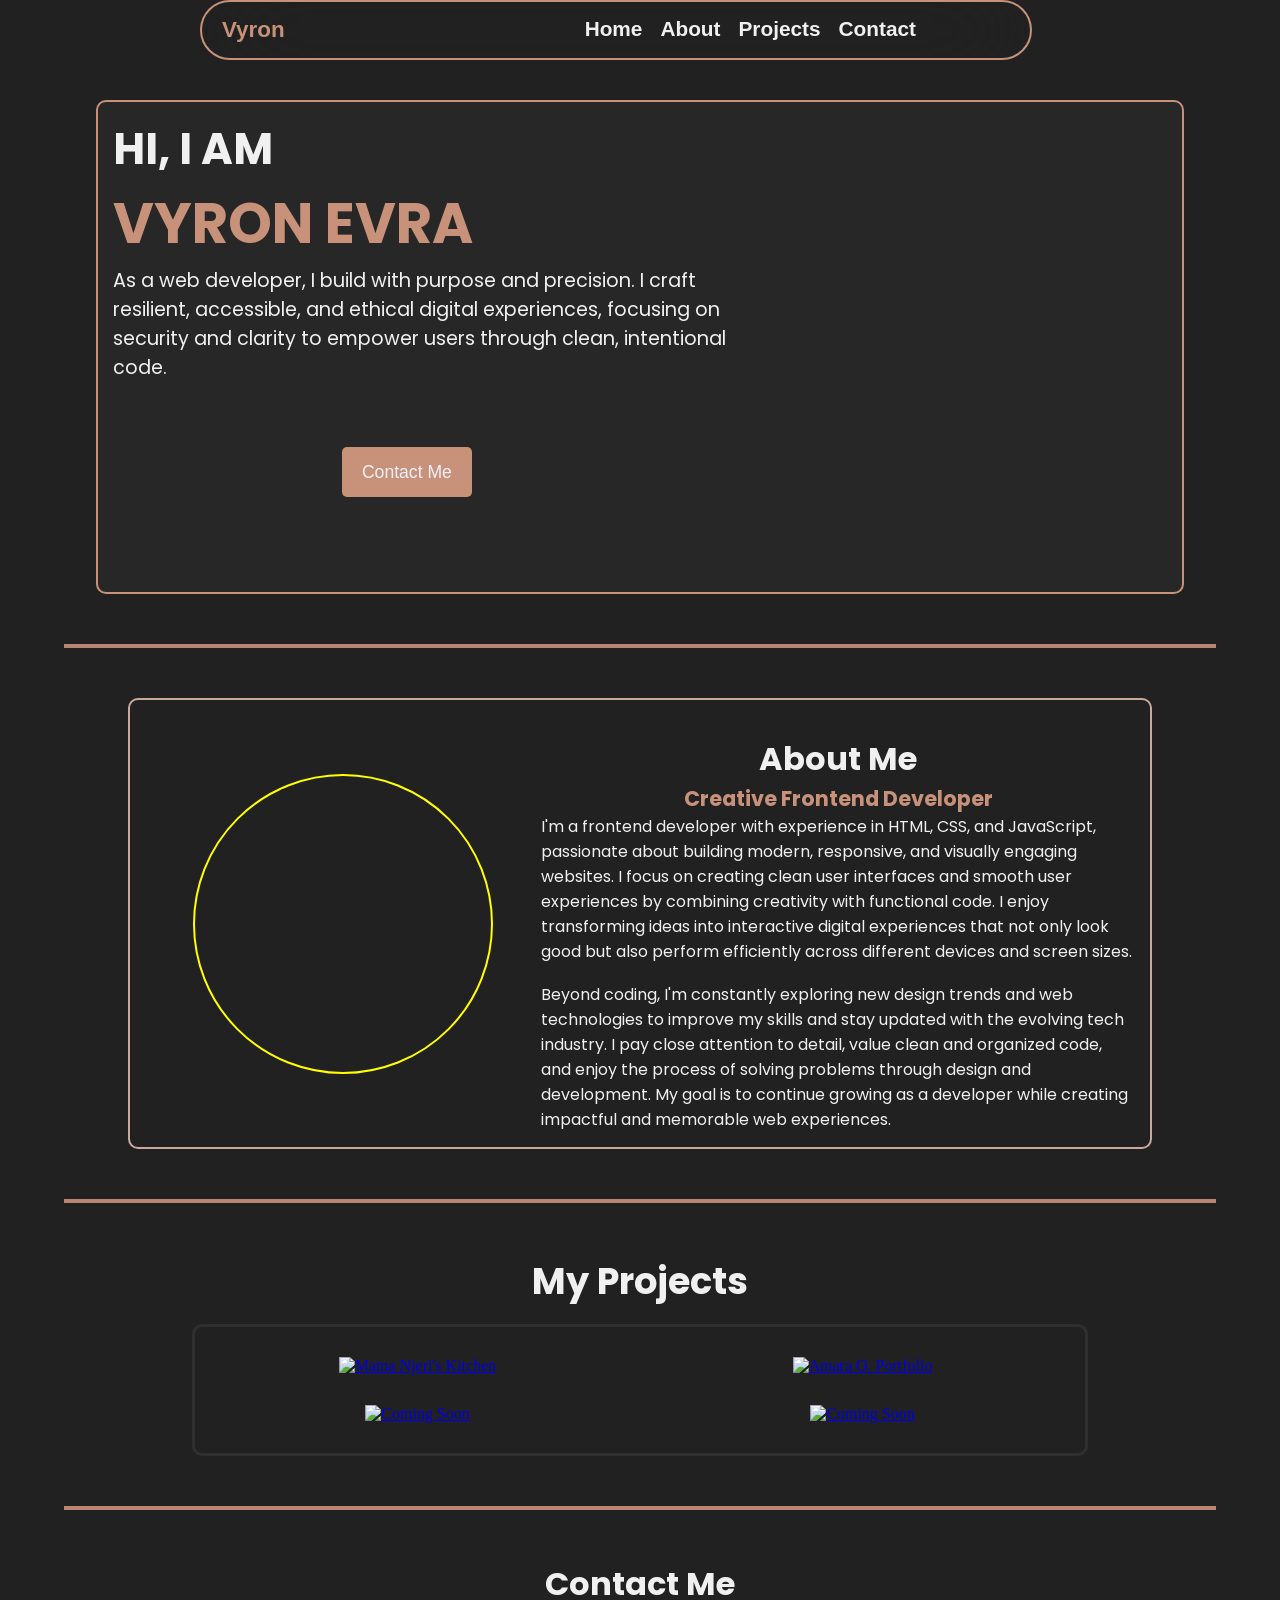
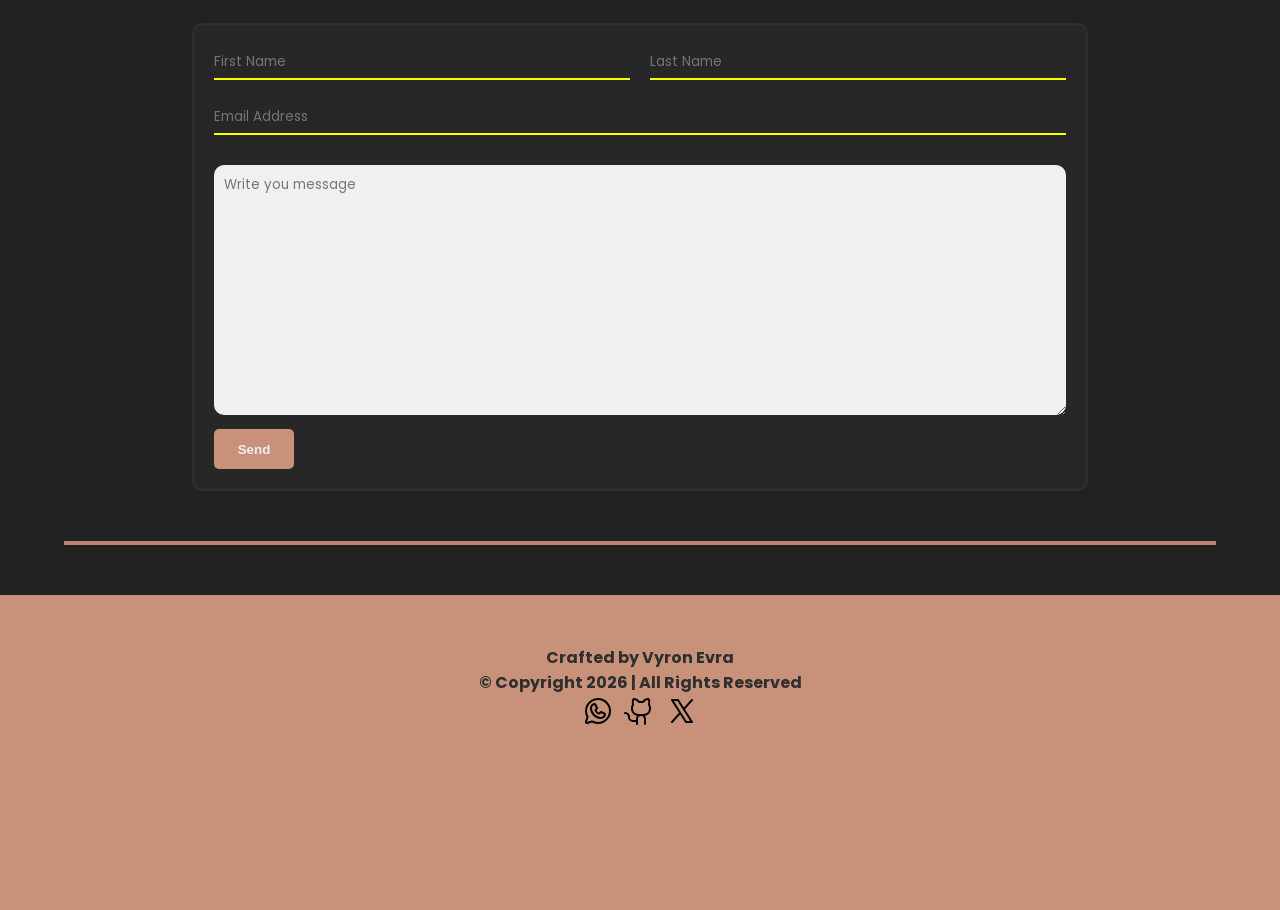
==== my-portfolio/index.html @ b598206c "feat: updated the og:image and the twitter:image" ====
<!DOCTYPE html>
<html lang="en">
<head>
    <meta charset="UTF-8">
    <meta name="viewport" content="width=device-width, initial-scale=1.0">
    <meta name="description" content="Vyron Evra - Web Developer Based In Nairobi. I Build Clean, accessible and purposeful digital experiences.">
    <meta name="author" content="Vyron Evra">
    <title>VYRON EVRA'S PORTFOLIO | NAIROBI</title>
    <link rel="stylesheet" href="styles.css">
    <link rel="stylesheet" href="https://fonts.googleapis.com/css2?family=Inter:wght@400;700&family=Poppins:wght@400;600;700&display=swap">
    <link rel="stylesheet" href="https://fonts.googleapis.com/css2?family=Inter:ital,opsz,wght@0,14..32,100..900;1,14..32,100..900&display=swap">
    <link rel="apple-touch-icon" sizes="180x180" href="apple-touch-icon.png">
    <link rel="icon" type="image/png" sizes="32x32" href="favicon-32x32.png">
    <link rel="icon" type="image/png" sizes="16x16" href="favicon-16x16.png">
    <link rel="manifest" href="site.webmanifest">
    <meta name="twitter:card" content="summary_large_image">
    <meta name="twitter:title" content="VYRON EVRA'S PORTFOLIO | NAIROBI">
    <meta name="twitter:description" content="Vyron Evra - Web Developer Based In Nairobi. I Build Clean, accessible and purposeful digital experiences.">
    <meta name="twitter:image" content="https://i.ibb.co/YKsqsBL/Chat-GPT-Image-May-18-2026-03-58-39-PM.png">
    <meta property="og:title" content="VYRON EVRA'S PORTFOLIO | NAIROBI">
    <meta property="og:description" content="Vyron Evra - Web Developer Based In Nairobi. I Build Clean, accessible and purposeful digital experiences.">
    <meta property="og:image" content="https://i.ibb.co/YKsqsBL/Chat-GPT-Image-May-18-2026-03-58-39-PM.png">
    <meta property="og:url" content="https://vyron-evra-portfolio047.vercel.app/">
</head>
<body>
    <header>
        <div class="nav">
            <h1>Vyron</h1>
            <ul>
                <li><a href="#home">Home</a></li>
                <li><a href="#about">About</a></li>
                <li><a href="#projects">Projects</a></li>
                <li><a href="#contact">Contact</a></li>
            </ul>
        </div>
    </header>
    <section id="home">
    <div class="hero">
      <div>
      <h2>HI, I AM <span>VYRON EVRA</span></h2>
      <p>As a web developer, I build with purpose and precision. I craft resilient, accessible, and ethical digital experiences, focusing on security and clarity to empower users through clean, intentional code.</p>
      <a href="contact.html" target="_blank"><button>Contact Me</button></a>
      </div>

      <div>
      <img src="https://i.ibb.co/rR0bP9N4/IMG20260125154701.jpg" alt="Vyron Evra">
      </div>
    </div>
    </section>

    <hr>

    <section id="about">
      <div class="about">
        <div>
            <img src="https://i.ibb.co/rR0bP9N4/IMG20260125154701.jpg" alt="Vyron Evra">
        </div>

        <div>
            <h2>About Me</h2>
            <h3>Creative Frontend Developer</h3>
            <p>I'm a frontend developer with experience in HTML, CSS, and JavaScript, passionate about building modern, responsive, and visually engaging websites. I focus on creating clean user interfaces and smooth user experiences by combining creativity with functional code. I enjoy transforming ideas into interactive digital experiences that not only look good but also perform efficiently across different devices and screen sizes.</p>
            <br>
            <p>Beyond coding, I'm constantly exploring new design trends and web technologies to improve my skills and stay updated with the evolving tech industry. I pay close attention to detail, value clean and organized code, and enjoy the process of solving problems through design and development. My goal is to continue growing as a developer while creating impactful and memorable web experiences.</p>
        </div>
      </div>
    </section>

    <hr>

    <section id="projects">
        <h2>My Projects</h2>
        <div class="projects">
            <div>
                <a href="https://mama-njeri-kitchen.vercel.app/" target="_blank"><img src="https://i.ibb.co/VcH0YZQs/Screenshot-2026-05-16-152456.png" alt="Mama Njeri's Kitchen" title="Mama Njeri's Kitchen"></a>
            </div>
            <div>
                <a href="https://amara-portfolio-eight.vercel.app/" target="_blank"><img src="https://i.ibb.co/5XWP4JgL/Screenshot-2026-05-16-153841.png" alt="Amara O. Portfolio" title="Amara O. Portfolio"></a>
            </div>
            <div>
                <a href="coming-soon.html" target="_blank"><img src="https://img.freepik.com/free-vector/coming-soon-text-abstract-sunrise-dark-background-with-motion-effect_157027-1073.jpg?semt=ais_hybrid&w=740&q=80" alt="Coming Soon" title="Coming Soon"></a>
            </div>
            <div>
                <a href="coming-soon.html" target="_blank"><img src="https://img.freepik.com/free-vector/coming-soon-text-abstract-sunrise-dark-background-with-motion-effect_157027-1073.jpg?semt=ais_hybrid&w=740&q=80" alt="Coming Soon" title="Coming Soon"></a>
            </div>
        </div>
    </section>

    <hr>

    <section id="contact">
        <h2>Contact Me</h2>
        <form>
            <span>
            <input type="text" placeholder="First Name" required>

            <input type="text" placeholder="Last Name" required>
            </span>

            <input type="email" placeholder="Email Address" required>

            <textarea placeholder="Write you message"></textarea>
            <button type="submit">Send</button>
        </form>
    </section>

    <hr>

    <footer>
        <p>Crafted by Vyron Evra</p>
        <p>&copy Copyright 2026 | All Rights Reserved</p>
        <span>
        <a href="tel:+254719645304" target="_blank"><svg xmlns="http://www.w3.org/2000/svg" width="32" height="32" fill="#000000" viewBox="0 0 256 256"><path d="M187.58,144.84l-32-16a8,8,0,0,0-8,.5l-14.69,9.8a40.55,40.55,0,0,1-16-16l9.8-14.69a8,8,0,0,0,.5-8l-16-32A8,8,0,0,0,104,64a40,40,0,0,0-40,40,88.1,88.1,0,0,0,88,88,40,40,0,0,0,40-40A8,8,0,0,0,187.58,144.84ZM152,176a72.08,72.08,0,0,1-72-72A24,24,0,0,1,99.29,80.46l11.48,23L101,118a8,8,0,0,0-.73,7.51,56.47,56.47,0,0,0,30.15,30.15A8,8,0,0,0,138,155l14.61-9.74,23,11.48A24,24,0,0,1,152,176ZM128,24A104,104,0,0,0,36.18,176.88L24.83,210.93a16,16,0,0,0,20.24,20.24l34.05-11.35A104,104,0,1,0,128,24Zm0,192a87.87,87.87,0,0,1-44.06-11.81,8,8,0,0,0-6.54-.67L40,216,52.47,178.6a8,8,0,0,0-.66-6.54A88,88,0,1,1,128,216Z"></path></svg></a>
        <a href="https://github.com/Vyronevra-dev" target="_blank"><svg xmlns="http://www.w3.org/2000/svg" width="32" height="32" fill="#000000" viewBox="0 0 256 256"><path d="M208.31,75.68A59.78,59.78,0,0,0,202.93,28,8,8,0,0,0,196,24a59.75,59.75,0,0,0-48,24H124A59.75,59.75,0,0,0,76,24a8,8,0,0,0-6.93,4,59.78,59.78,0,0,0-5.38,47.68A58.14,58.14,0,0,0,56,104v8a56.06,56.06,0,0,0,48.44,55.47A39.8,39.8,0,0,0,96,192v8H72a24,24,0,0,1-24-24A40,40,0,0,0,8,136a8,8,0,0,0,0,16,24,24,0,0,1,24,24,40,40,0,0,0,40,40H96v16a8,8,0,0,0,16,0V192a24,24,0,0,1,48,0v40a8,8,0,0,0,16,0V192a39.8,39.8,0,0,0-8.44-24.53A56.06,56.06,0,0,0,216,112v-8A58.14,58.14,0,0,0,208.31,75.68ZM200,112a40,40,0,0,1-40,40H112a40,40,0,0,1-40-40v-8a41.74,41.74,0,0,1,6.9-22.48A8,8,0,0,0,80,73.83a43.81,43.81,0,0,1,.79-33.58,43.88,43.88,0,0,1,32.32,20.06A8,8,0,0,0,119.82,64h32.35a8,8,0,0,0,6.74-3.69,43.87,43.87,0,0,1,32.32-20.06A43.81,43.81,0,0,1,192,73.83a8.09,8.09,0,0,0,1,7.65A41.72,41.72,0,0,1,200,104Z"></path></svg></a>
        <a href="https://x.com/vyronEvra" target="_blank"><svg xmlns="http://www.w3.org/2000/svg" width="32" height="32" fill="#000000" viewBox="0 0 256 256"><path d="M214.75,211.71l-62.6-98.38,61.77-67.95a8,8,0,0,0-11.84-10.76L143.24,99.34,102.75,35.71A8,8,0,0,0,96,32H48a8,8,0,0,0-6.75,12.3l62.6,98.37-61.77,68a8,8,0,1,0,11.84,10.76l58.84-64.72,40.49,63.63A8,8,0,0,0,160,224h48a8,8,0,0,0,6.75-12.29ZM164.39,208,62.57,48h29L193.43,208Z"></path></svg></a>
        </span>
    </footer>
</body>
</html>
---- my-portfolio/styles.css ----
* {
    margin: 0;
    padding: 0;
    box-sizing: border-box;
}

html {
    overflow-x: hidden;
    scroll-behavior: smooth;
}

body {
    background-color: #212121;
    overflow-x: hidden;
    width: 100%;
}

body p {
    font-family: 'Poppins', 'Inter';
    color: #f0f0f0;
}

.nav {
    width: 100%;
    height: 50px;
    background-color: transparent;
    display: flex;
    border: 2px solid #C8917A;
    overflow-x: hidden;
    border-radius: 30px;
    position: fixed;
    top: 0;
    margin-bottom: 50px;
    padding-top: 10px;
    backdrop-filter: blur(50px);
}

.nav ul {
    margin-left: 60px;
    display: flex;
    gap: 5px;
    list-style-type: none;
}


li a {
    text-decoration: none;
    color: #f0f0f0;
    font-family: Arial, Helvetica, sans-serif;
    transition: color 0.3s;
    font-weight: bold;
}

li a:hover {
    color: #C8917A;
}

h1 {
    font-family: Arial, Helvetica, sans-serif;
    font-size: 1.1rem;
    color: #C8917A;
    margin-left: 10px;
    animation: fade-in 3s ease infinite;
}

@keyframes fade-in {
    0% {
        opacity: 0;
    }

    50% {
        opacity: 1;
    }

    100% {
        opacity: 0;
    }
}

@media (min-width: 768px) {
    .nav {
        border: 2px solid #C8917A;
        width: 75%;
        border-radius: 30px;
        margin-left: 100px;
        margin-right: 100px;
    }

    .nav ul {
        margin-top: 5px;
        margin-left: 150px;
        gap: 18px;
    }

    h1 {
        margin-left: 20px;
        font-size: 1.5rem;
    }
}

@media (min-width: 1024px) {
    .nav {
        height: 60px;
        width: 65%;
        border-radius: 50px;
        padding-top: 5px;
        padding-bottom: 6px;
        margin-left: 200px;
        margin-right: 200px;

    }

    .nav ul {
        margin-top: 10px;
        margin-left: 300px;
    }

    h1 {
        margin-top: 10px;
        font-size: 1.4rem;
    }

    li a {
        font-size: 1.3rem;
    }
}

.hero {
    width: 100%;
    border-radius: 10px;
    border: 2px solid #C8917A;
    display: flex;
    flex-wrap: wrap;
    padding: 15px;
    flex-direction: column-reverse;
    margin-bottom: 50px;
    background-color: rgba(47, 47, 47, 0.5);
    margin-top: 80px;
}

hr {
    border: 2px solid rgba(200, 145, 122, 0.9);
    width: 90%;
    margin-right: auto;
    margin-left: auto;
}

.hero h2 {
    color: #f0f0f0;
    font-size: 2.7rem;
    font-family: 'Poppins', 'Inter';
}

h2 span {
    color: #C8917A;
    font-size: 3rem;
}

.hero div:last-child {
    width: 100%;
    display: flex;
    justify-content: center;
    align-items: center;
}

.hero img {
    width: 250px;
    height: 250px;
    border-radius: 50%;
    margin-bottom: 30px;
    margin-top: 30px;
}

.hero button {
    width: 100px;
    height: 40px;
    margin-left: 35%;
    margin-top: 10%;
    background-color: #C8917A;
    border: none;
    color: #f0f0f9;
    border-radius: 5px;
    transition: background-color 0.3s;
}

.hero button:hover {
    background-color: rgba(200, 145, 122, 0.9);
    color: #fff;
    cursor: pointer;
}

@media (min-width: 768px) {
    .hero {
        display: flex;
        flex-wrap: nowrap;
        flex-direction: row;
        margin-top: 100px;
    }

    .hero img {
        width: 300px;
        height: 300px;
    }
    
    h2 span {
        font-size: 3.5rem;
        display: block;
    }

    .hero p {
        font-size: 1.17rem;
    }

    .hero button {
    width: 130px;
    height: 50px;
    font-size: 1.1rem;
    }
}

@media (min-width: 1024px) {
    .hero {
        width: 85%;
        margin-left: auto;
        margin: auto;
        flex-direction: row;
        margin-bottom: 50px;
        margin-top: 100px;
    }

    h2 span {
        display: block;
    }

    .hero img {
        width: 400px;
        height: 400px;
    }

    .hero p {
        font-size: 1.2rem;
    }
}

.about {
    width: 100%;
    border-radius: 10px;
    display: flex;
    flex-wrap: wrap;
    padding: 15px;
    margin-top: 50px;
    margin-bottom: 50px;
}

.about div:first-child {
    width: 100%;
    display: flex;
    justify-content: center;
    align-items: center;
}

.about div:last-child {
    width: 100%;
}

.about img {
    width: 200px;
    height: 200px;
    border-radius: 50%;
    border: 2px solid yellow;
}

.about h2 {
    font-family: 'Poppins', 'Inter';
    color: #f0f0f0;
    font-size: 2rem;
    text-align: center;
    margin-top: 20px;
}

.about h3 {
    color: #C8917A;
    font-family: 'Poppins', 'Inter';
    text-align: center;
    font-size: 1.3rem;
}

.about p {
    text-align: justify;
}

@media (min-width: 768px) {
    .about {
        border: 2px solid rgba(219, 186, 171, 0.9);
        width: 100%;
        display: flex;
        flex-wrap: wrap;
    }

    .about img {
        width: 250px;
        height: 250px;
    }

    .about div:last-child {
        width: 70%;
        margin-left: auto;
        margin-right: auto;
    }
}

@media (min-width: 1024px) {
    .about {
        width: 80%;
        display: flex;
        flex-wrap: nowrap;
        margin-left: auto;
        margin-right: auto;
    }

    .about p {
        text-align: left;
    }

    .about div:first-child {
        width: 40%;
    }

    .about div:last-child {
        width: 60%;
    }

    .about img {
        width: 300px;
        height: 300px;
    }
}

#projects h2 {
    margin-top: 50px;
    color: #f0f0f0;
    font-size: 2rem;
    font-family: 'Poppins', 'Inter'; 
    text-align: center;
    margin-bottom: 15px;   
}

.projects {
    width: 100%;
    padding-top: 30px;
    border: 3px solid #2f2f2f;
    border-radius: 10px;
    margin-bottom: 50px;
}

.projects img {
    width: 250px;
    margin-bottom: 20px;
    transition: transform 0.7s;
}

.projects div {
    width: 100%;
    display: flex;
    justify-content: center;
    align-items: center;
    margin-bottom: 5px;
}

.projects img:hover {
    transform: scale(1.05);
    filter: brightness(1.1);
}

@media (min-width: 768px) {
    .projects {
        width: 100%;
        display: grid;
        grid-template-columns: 1fr 1fr;
        margin-left: auto;
        margin-right: auto;
    }

    .projects div {
        margin: 0;
    }

    .projects img {
        width: 350px;
    }
}

@media (min-width: 1024px) {
    .projects {
        width: 70%;
    }

    .projects div {
        margin-bottom: 10px;
    }

    #projects h2 {
        font-size: 2.3rem;
    }
}

#contact h2 {
    margin-top: 50px;
    color: #f0f0f0;
    font-size: 2rem;
    font-family: 'Poppins', 'Inter'; 
    text-align: center;
    margin-bottom: 15px;     
}

#contact form {
    width: 100%;
    border: 2px solid #2f2f2f;
    background-color: rgba(47, 47, 47, 0.5);
    padding: 20px;
    border-radius: 10px;
}

#contact input {
    border: none;
    background-color: transparent;
    outline: none;
    border-bottom: 2px solid yellow;
    font-family: 'Poppins', 'Inter';
    width: 100%;
    margin-bottom: 20px;
    height: 35px;
}

#contact textarea {
    width: 100%;
    height: 250px;
    border-radius: 10px;
    border: none;
    outline: none;
    background-color: #f0f0f0;
    margin-top: 10px;
    padding: 10px;
    font-family: 'Poppins', 'Inter';
}

button[type=submit] {
    background-color: #C8917A;
    width: 80px;
    height: 40px;
    color: #f0f0f0;
    border: none;
    border-radius: 5px;
    font-weight: bold;
    margin-top: 10px;
}

button[type=submit]:hover {
    cursor: pointer;
    background-color: rgba(200, 145, 122, 0.9);
}

@media (min-width: 768px) {
    form span {
        display: flex;
        gap: 20px;

    }

    input:not(:last-of-type) {
        width: 50%;
    }
}

@media (min-width: 1024px) {
    form {
        margin-bottom: 50px;
    }
    
    #contact form {
        width: 70%;
        margin-left: auto;
        margin-right: auto;
    }
}

footer {
    width: 100%;
    height: 35vh;
    background-color: #C8917A;
    font-family: 'Poppins', 'Inter'; 
    font-weight: bolder;
    text-align: center;
    padding-top: 50px;
    margin-top: 50px;
}

footer p {
    color: #2f2f2f;
}

footer span {
    display: flex;
    gap: 10px;
    width: fit-content;
    margin-left: auto;
    margin-right: auto;
}
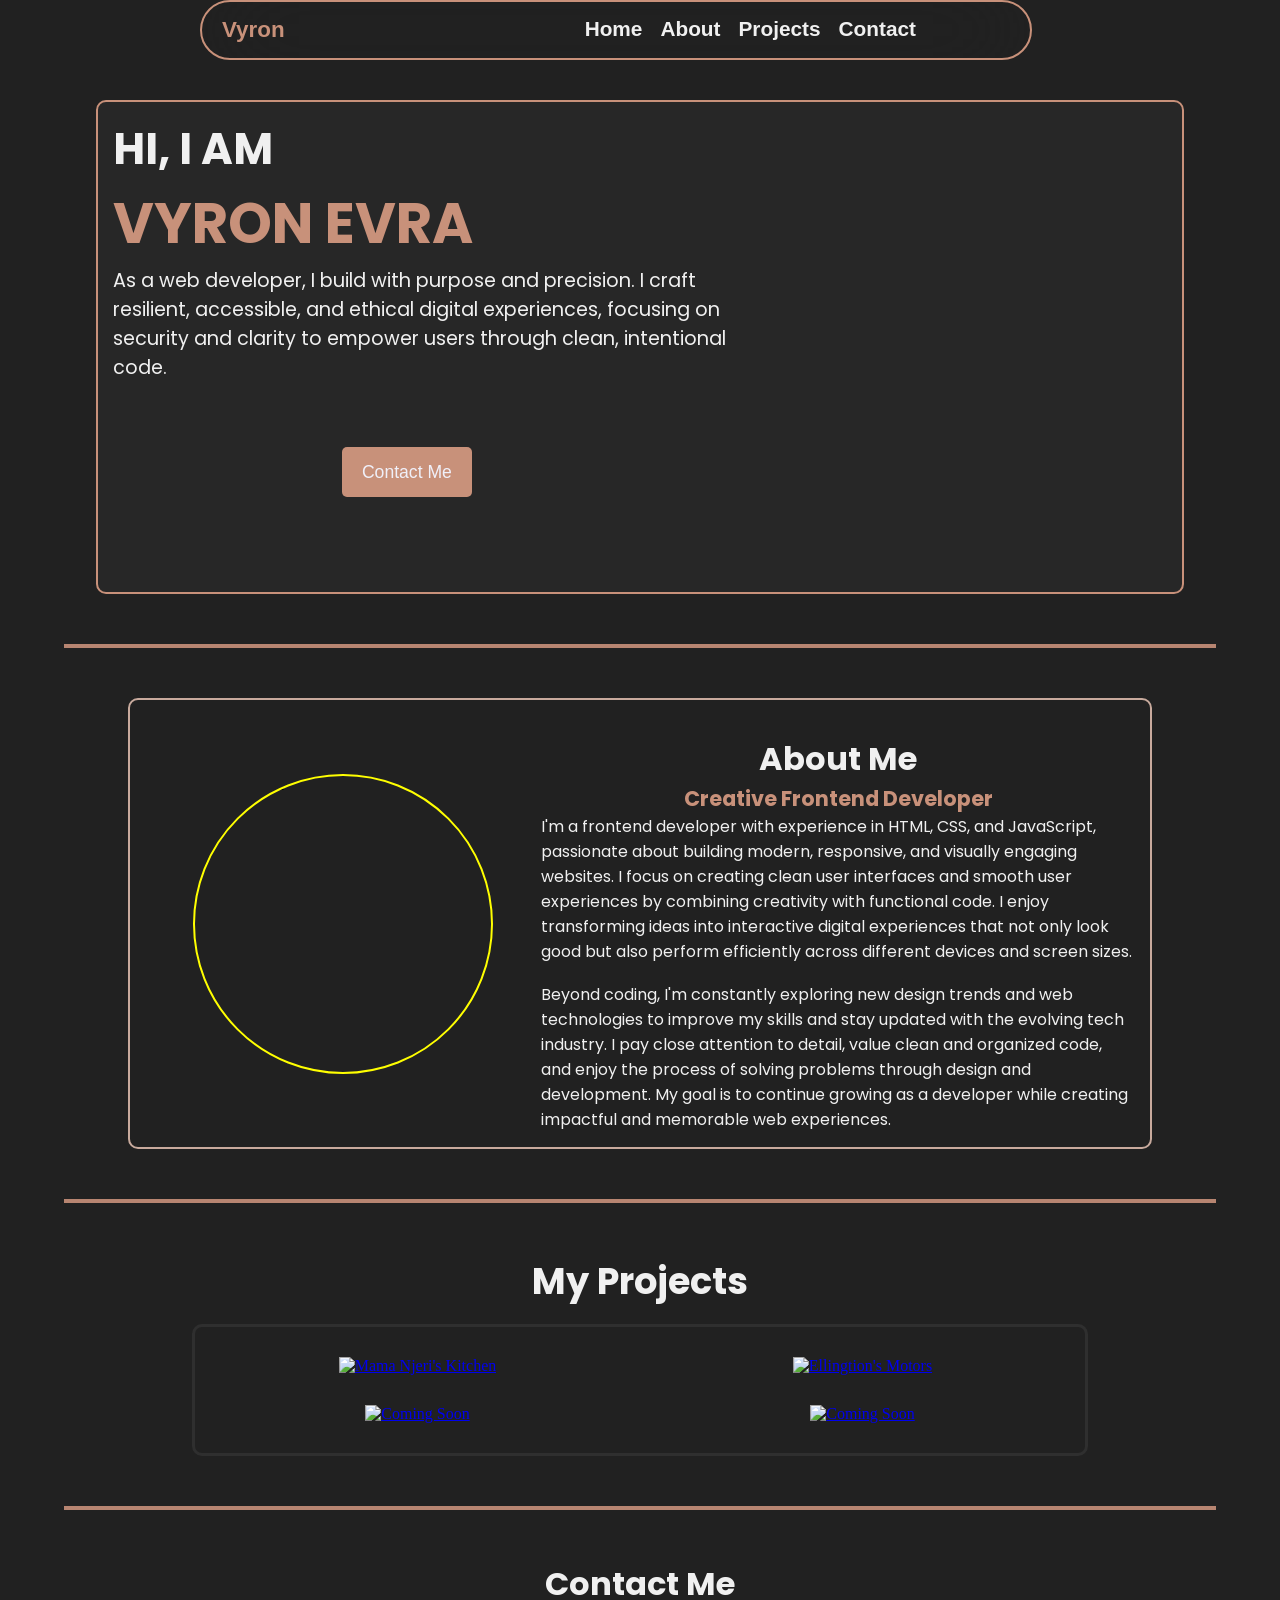
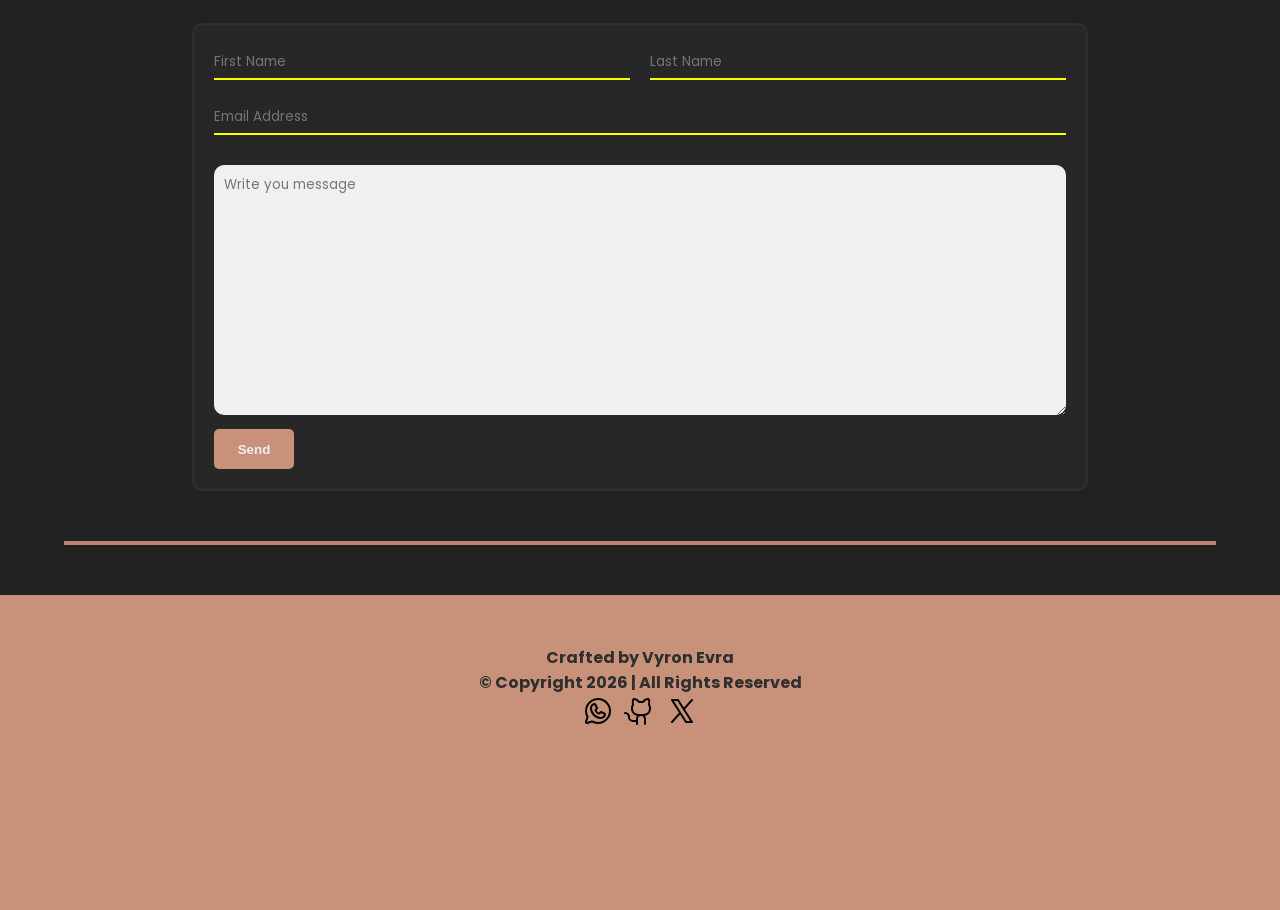
==== commit fe1cc476: "feat: updated portfolio" ====
--- a/my-portfolio/index.html
+++ b/my-portfolio/index.html
@@ -16,10 +16,10 @@
     <meta name="twitter:card" content="summary_large_image">
     <meta name="twitter:title" content="VYRON EVRA'S PORTFOLIO | NAIROBI">
     <meta name="twitter:description" content="Vyron Evra - Web Developer Based In Nairobi. I Build Clean, accessible and purposeful digital experiences.">
-    <meta name="twitter:image" content="https://i.ibb.co/YKsqsBL/Chat-GPT-Image-May-18-2026-03-58-39-PM.png">
+    <meta name="twitter:image" content="https://i.ibb.co/SDMy6nx2/Screenshot-2026-05-18-162637.png">
     <meta property="og:title" content="VYRON EVRA'S PORTFOLIO | NAIROBI">
     <meta property="og:description" content="Vyron Evra - Web Developer Based In Nairobi. I Build Clean, accessible and purposeful digital experiences.">
-    <meta property="og:image" content="https://i.ibb.co/YKsqsBL/Chat-GPT-Image-May-18-2026-03-58-39-PM.png">
+    <meta property="og:image" content="https://i.ibb.co/SDMy6nx2/Screenshot-2026-05-18-162637.png">
     <meta property="og:url" content="https://vyron-evra-portfolio047.vercel.app/">
 </head>
 <body>
@@ -39,7 +39,7 @@
       <div>
       <h2>HI, I AM <span>VYRON EVRA</span></h2>
       <p>As a web developer, I build with purpose and precision. I craft resilient, accessible, and ethical digital experiences, focusing on security and clarity to empower users through clean, intentional code.</p>
-      <a href="contact.html" target="_blank"><button>Contact Me</button></a>
+      <a href="contact.html" target="_self"><button>Contact Me</button></a>
       </div>
 
       <div>
@@ -75,7 +75,7 @@
                 <a href="https://mama-njeri-kitchen.vercel.app/" target="_blank"><img src="https://i.ibb.co/VcH0YZQs/Screenshot-2026-05-16-152456.png" alt="Mama Njeri's Kitchen" title="Mama Njeri's Kitchen"></a>
             </div>
             <div>
-                <a href="https://amara-portfolio-eight.vercel.app/" target="_blank"><img src="https://i.ibb.co/5XWP4JgL/Screenshot-2026-05-16-153841.png" alt="Amara O. Portfolio" title="Amara O. Portfolio"></a>
+                <a href="https://ellingtons-motors.vercel.app/" target="_blank"><img src="https://i.ibb.co/h1xgfsj8/Screenshot-2026-06-01-163917.png" alt="Ellingtion's Motors" title="Ellingtion's Motors"></a>
             </div>
             <div>
                 <a href="coming-soon.html" target="_blank"><img src="https://img.freepik.com/free-vector/coming-soon-text-abstract-sunrise-dark-background-with-motion-effect_157027-1073.jpg?semt=ais_hybrid&w=740&q=80" alt="Coming Soon" title="Coming Soon"></a>
--- a/my-portfolio/styles.css
+++ b/my-portfolio/styles.css
@@ -430,6 +430,7 @@
     width: 100%;
     margin-bottom: 20px;
     height: 35px;
+    color: #f0f0f0;
 }
 
 #contact textarea {
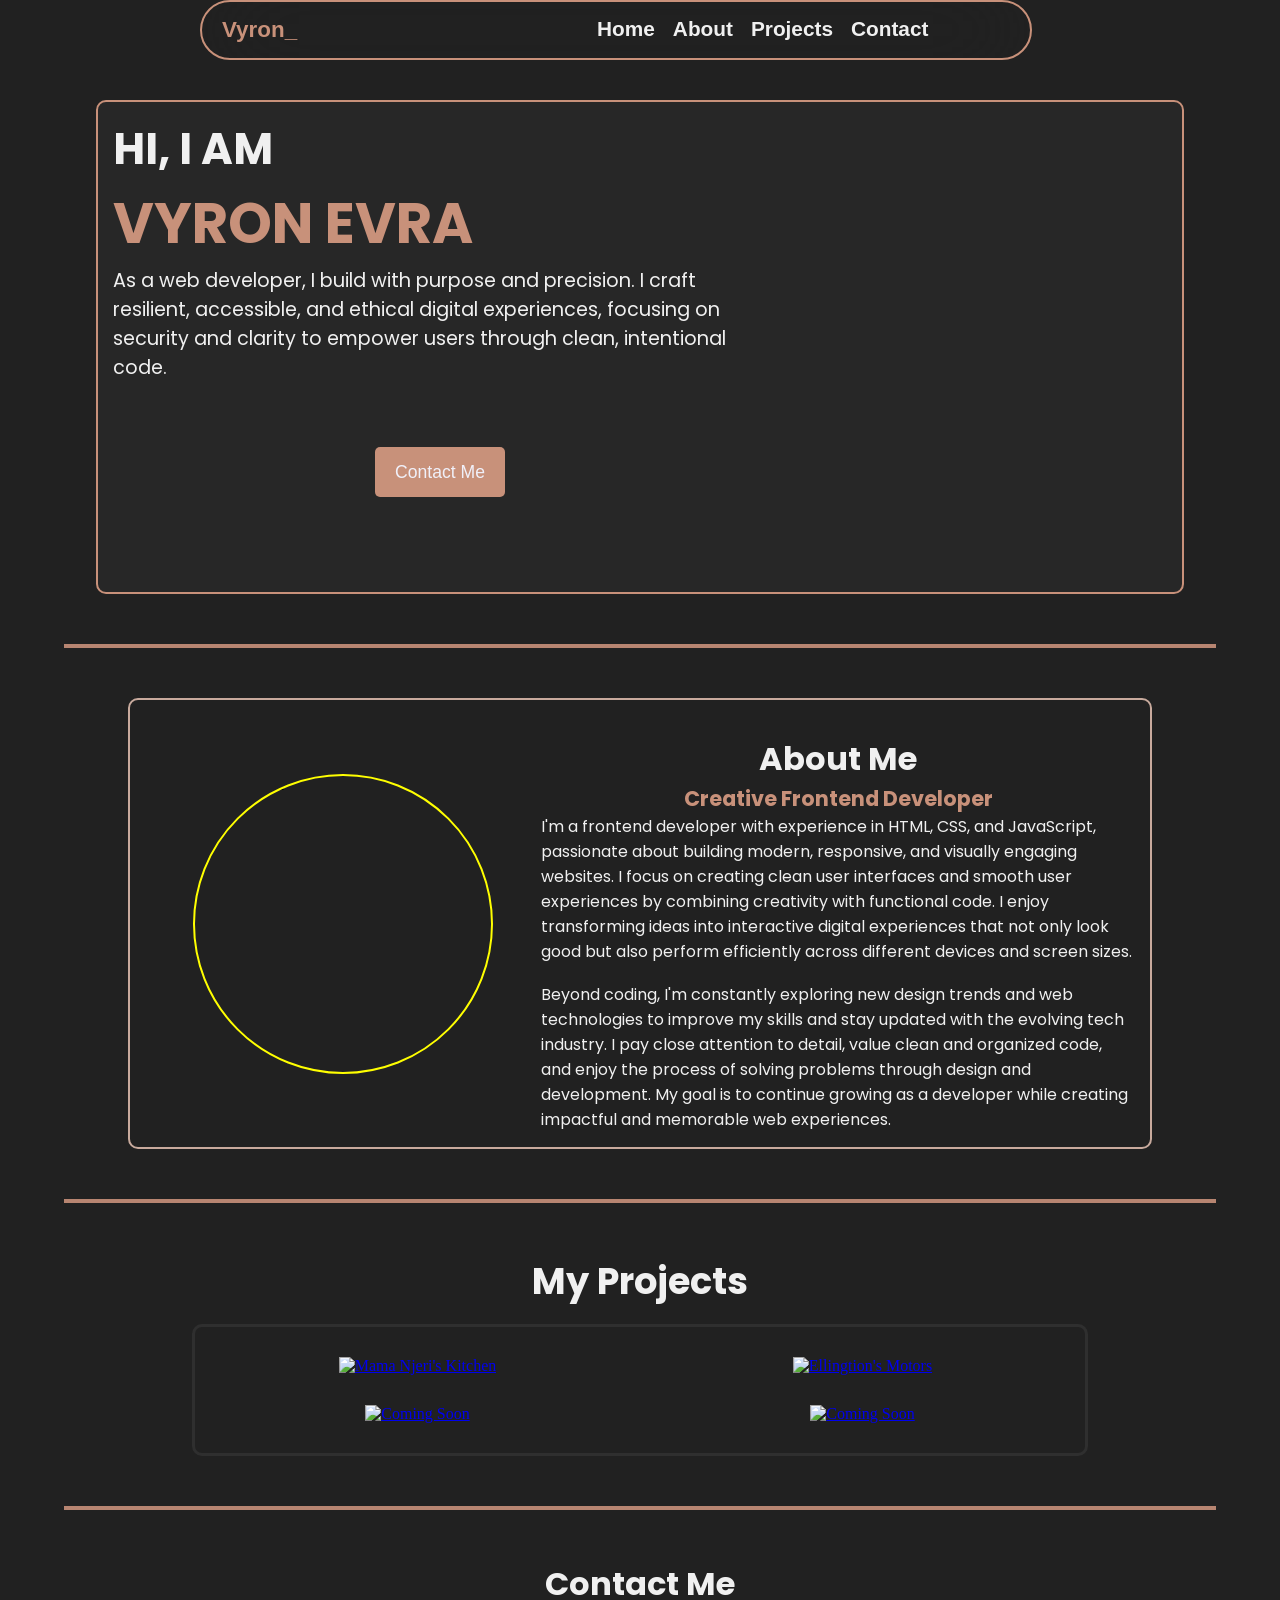
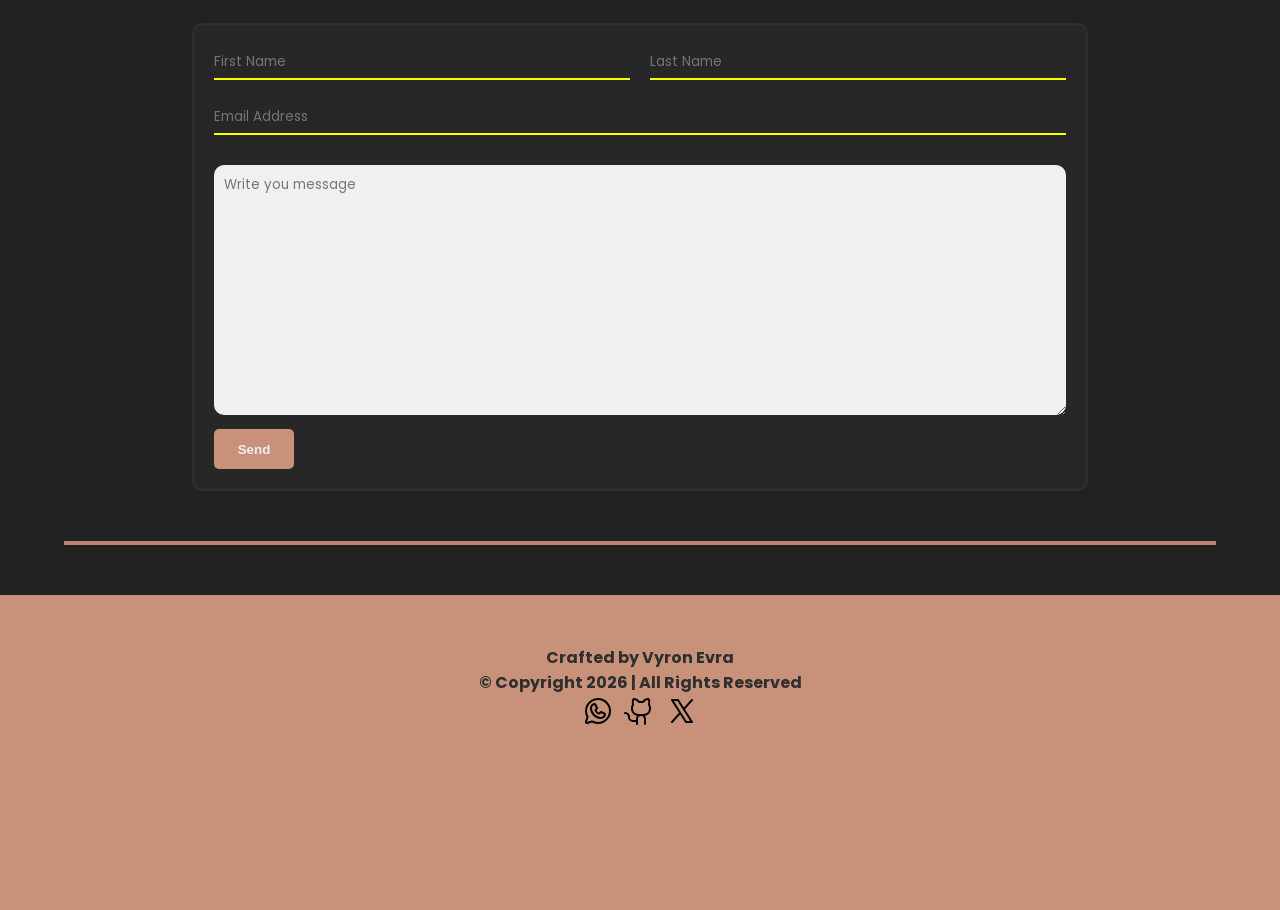
==== commit 5e3f506b: "feat: updated the button and the header animation" ====
--- a/my-portfolio/index.html
+++ b/my-portfolio/index.html
@@ -25,7 +25,7 @@
 <body>
     <header>
         <div class="nav">
-            <h1>Vyron</h1>
+            <h1>Vyron<span>_</span></h1>
             <ul>
                 <li><a href="#home">Home</a></li>
                 <li><a href="#about">About</a></li>
--- a/my-portfolio/styles.css
+++ b/my-portfolio/styles.css
@@ -60,7 +60,10 @@
     font-size: 1.1rem;
     color: #C8917A;
     margin-left: 10px;
-    animation: fade-in 3s ease infinite;
+}
+
+.nav span {
+    animation: fade-in 1.3s ease infinite;
 }
 
 @keyframes fade-in {
@@ -174,13 +177,18 @@
 .hero button {
     width: 100px;
     height: 40px;
-    margin-left: 35%;
-    margin-top: 10%;
+    display: block;
+    margin: 10% auto 0;
     background-color: #C8917A;
     border: none;
     color: #f0f0f9;
     border-radius: 5px;
     transition: background-color 0.3s;
+}
+
+.hero a {
+    text-decoration: none;
+    color: #f0f0f9;
 }
 
 .hero button:hover {
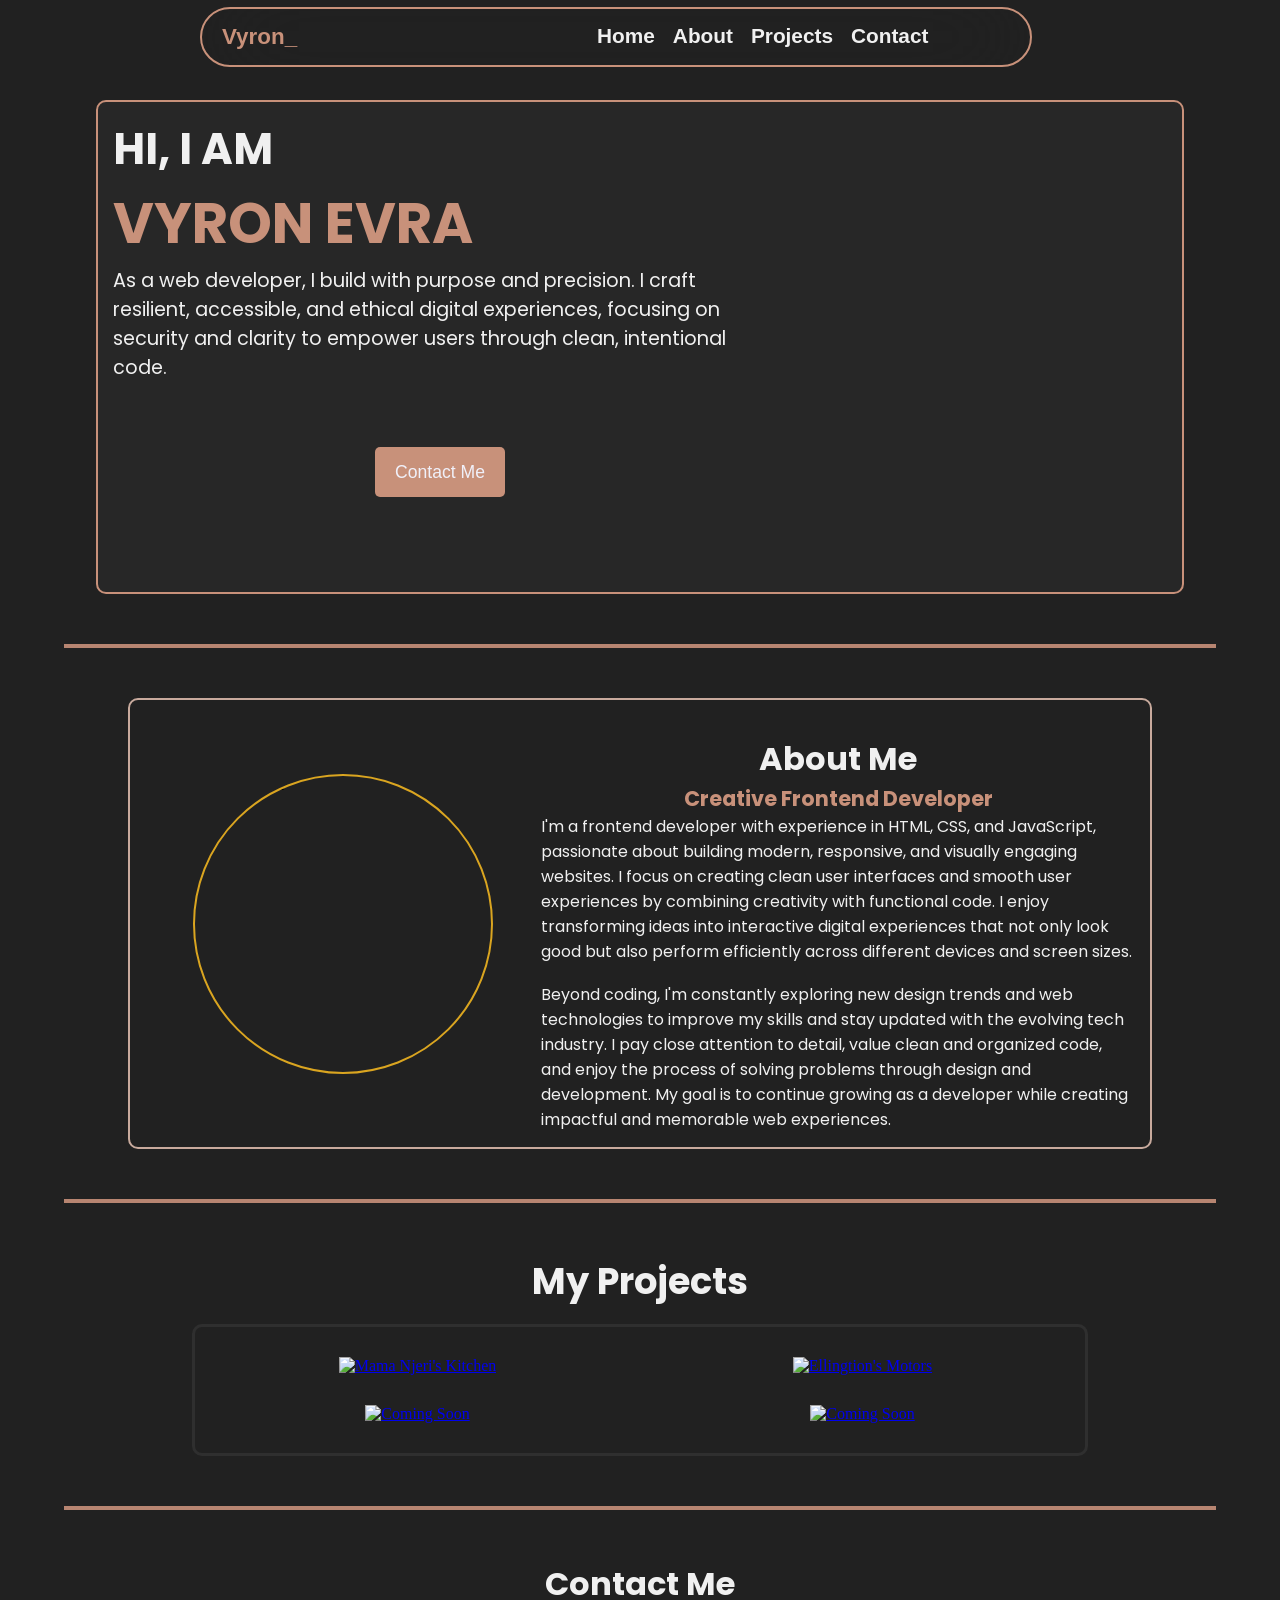
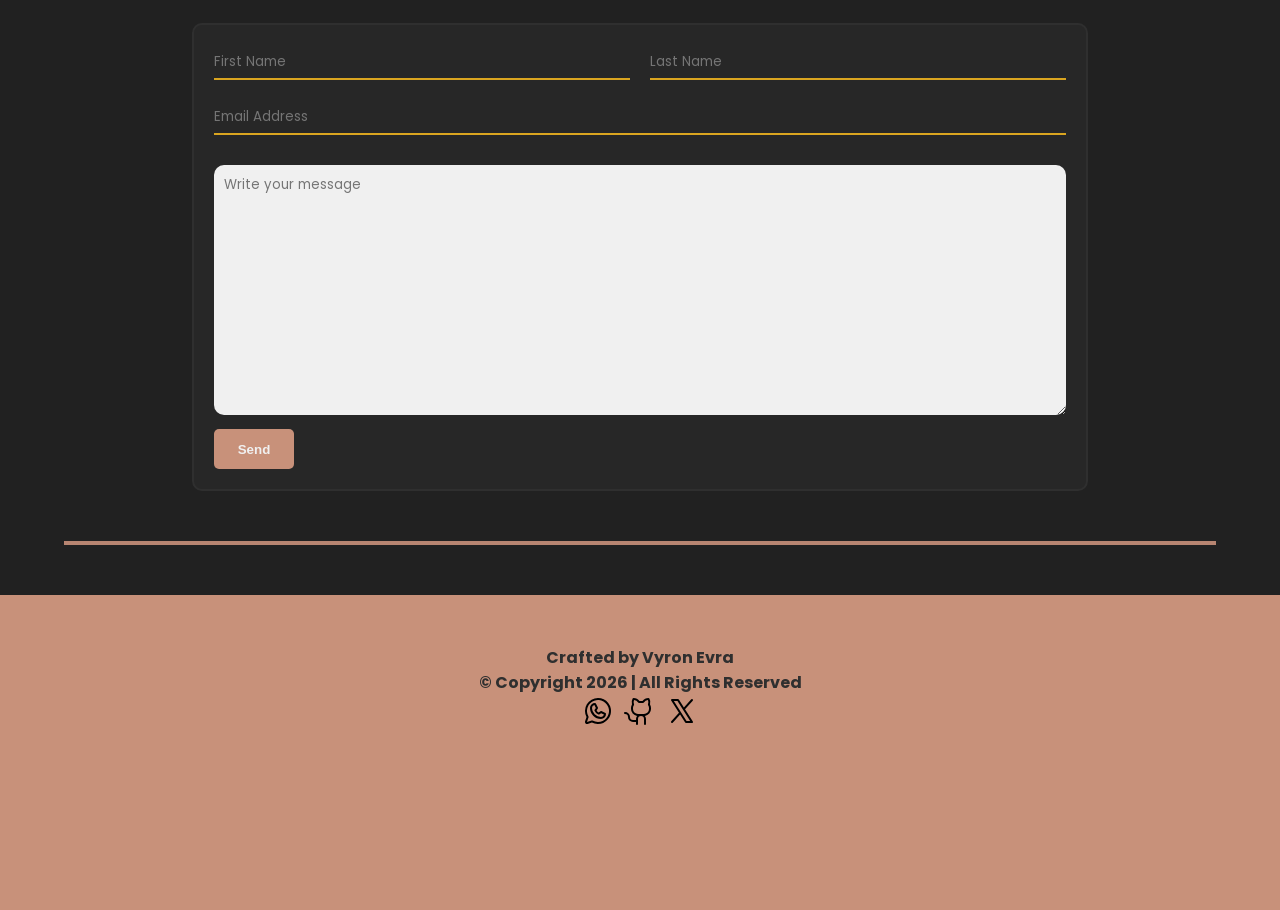
==== commit 5ffe369a: "updated z index and textarea" ====
--- a/my-portfolio/index.html
+++ b/my-portfolio/index.html
@@ -99,7 +99,7 @@
 
             <input type="email" placeholder="Email Address" required>
 
-            <textarea placeholder="Write you message"></textarea>
+            <textarea placeholder="Write your message"></textarea>
             <button type="submit">Send</button>
         </form>
     </section>
--- a/my-portfolio/styles.css
+++ b/my-portfolio/styles.css
@@ -29,10 +29,11 @@
     overflow-x: hidden;
     border-radius: 30px;
     position: fixed;
-    top: 0;
+    top: 7px;
     margin-bottom: 50px;
     padding-top: 10px;
     backdrop-filter: blur(50px);
+    z-index: 100;
 }
 
 .nav ul {
@@ -275,7 +276,7 @@
     width: 200px;
     height: 200px;
     border-radius: 50%;
-    border: 2px solid yellow;
+    border: 2px solid #DAA520;
 }
 
 .about h2 {
@@ -433,7 +434,7 @@
     border: none;
     background-color: transparent;
     outline: none;
-    border-bottom: 2px solid yellow;
+    border-bottom: 2px solid #DAA520;
     font-family: 'Poppins', 'Inter';
     width: 100%;
     margin-bottom: 20px;
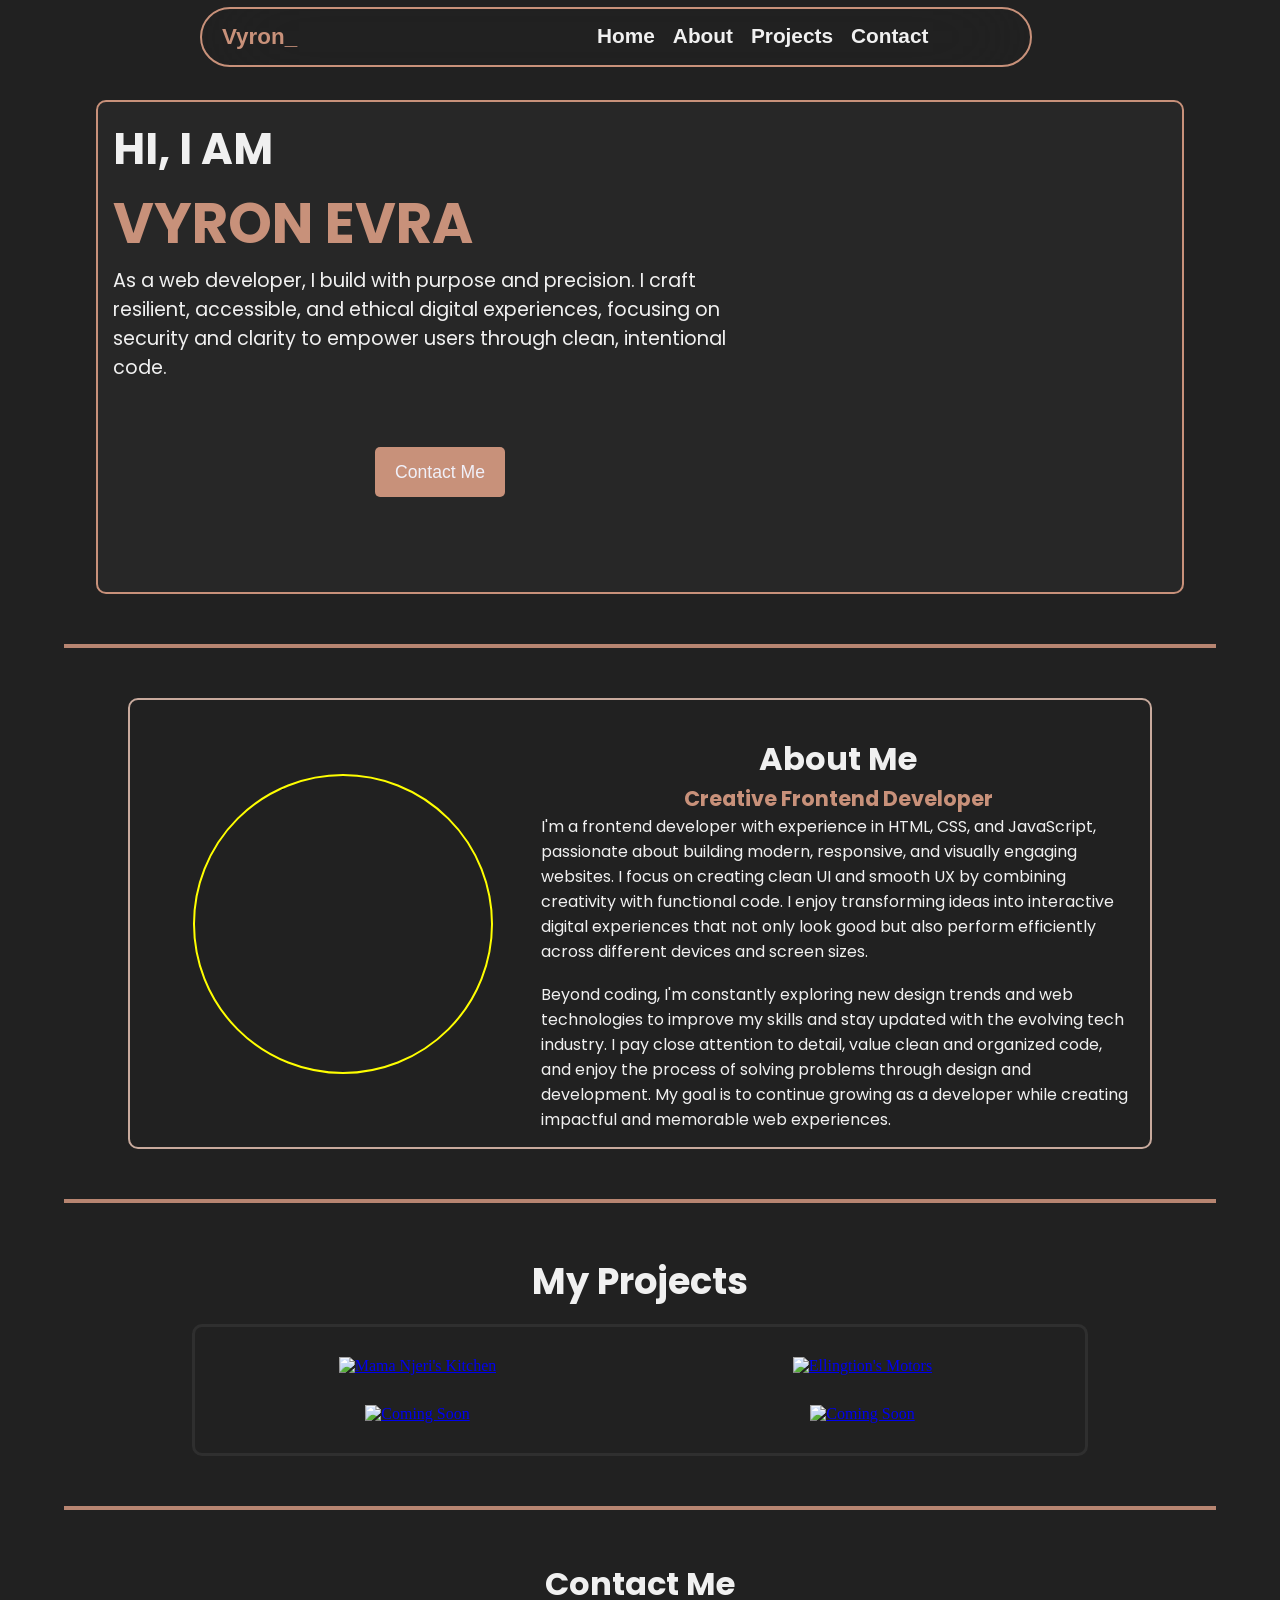
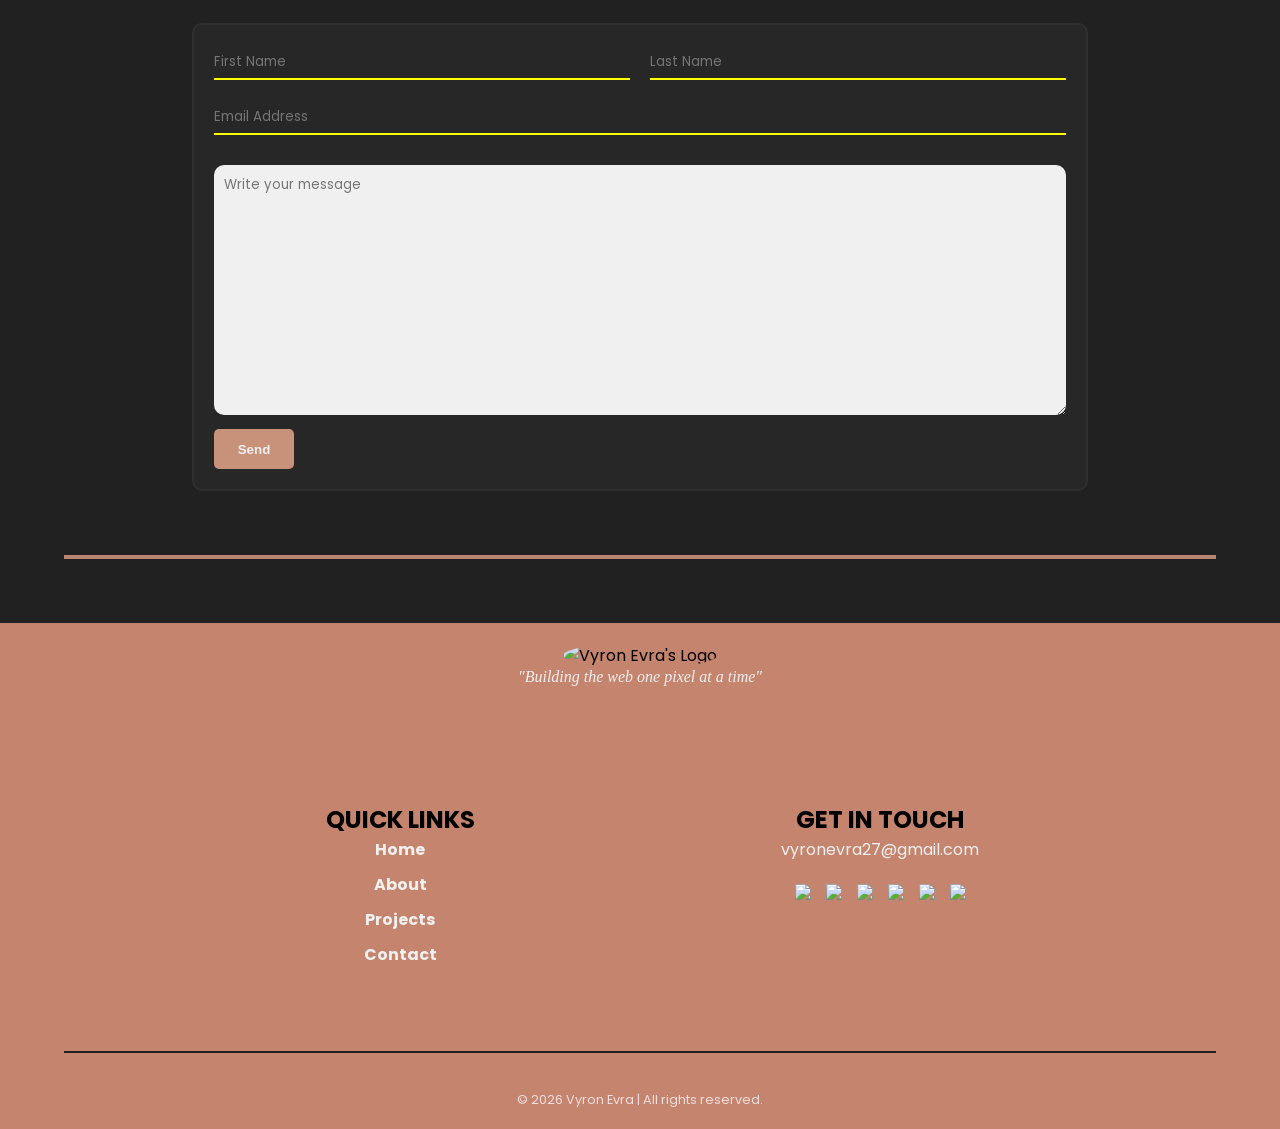
==== commit 5e51c079: "feat: updated the footer, animation, input and the margins" ====
--- a/my-portfolio/index.html
+++ b/my-portfolio/index.html
@@ -13,6 +13,10 @@
     <link rel="icon" type="image/png" sizes="32x32" href="favicon-32x32.png">
     <link rel="icon" type="image/png" sizes="16x16" href="favicon-16x16.png">
     <link rel="manifest" href="site.webmanifest">
+    <link rel="preconnect" href="https://fonts.googleapis.com">
+    <link rel="preconnect" href="https://fonts.gstatic.com" crossorigin>
+    <link href="https://fonts.googleapis.com/css2?family=Montez&display=swap" rel="stylesheet">
+    
     <meta name="twitter:card" content="summary_large_image">
     <meta name="twitter:title" content="VYRON EVRA'S PORTFOLIO | NAIROBI">
     <meta name="twitter:description" content="Vyron Evra - Web Developer Based In Nairobi. I Build Clean, accessible and purposeful digital experiences.">
@@ -59,7 +63,7 @@
         <div>
             <h2>About Me</h2>
             <h3>Creative Frontend Developer</h3>
-            <p>I'm a frontend developer with experience in HTML, CSS, and JavaScript, passionate about building modern, responsive, and visually engaging websites. I focus on creating clean user interfaces and smooth user experiences by combining creativity with functional code. I enjoy transforming ideas into interactive digital experiences that not only look good but also perform efficiently across different devices and screen sizes.</p>
+            <p>I'm a frontend developer with experience in HTML, CSS, and JavaScript, passionate about building modern, responsive, and visually engaging websites. I focus on creating clean UI and smooth UX by combining creativity with functional code. I enjoy transforming ideas into interactive digital experiences that not only look good but also perform efficiently across different devices and screen sizes.</p>
             <br>
             <p>Beyond coding, I'm constantly exploring new design trends and web technologies to improve my skills and stay updated with the evolving tech industry. I pay close attention to detail, value clean and organized code, and enjoy the process of solving problems through design and development. My goal is to continue growing as a developer while creating impactful and memorable web experiences.</p>
         </div>
@@ -107,13 +111,43 @@
     <hr>
 
     <footer>
-        <p>Crafted by Vyron Evra</p>
-        <p>&copy Copyright 2026 | All Rights Reserved</p>
-        <span>
-        <a href="tel:+254719645304" target="_blank"><svg xmlns="http://www.w3.org/2000/svg" width="32" height="32" fill="#000000" viewBox="0 0 256 256"><path d="M187.58,144.84l-32-16a8,8,0,0,0-8,.5l-14.69,9.8a40.55,40.55,0,0,1-16-16l9.8-14.69a8,8,0,0,0,.5-8l-16-32A8,8,0,0,0,104,64a40,40,0,0,0-40,40,88.1,88.1,0,0,0,88,88,40,40,0,0,0,40-40A8,8,0,0,0,187.58,144.84ZM152,176a72.08,72.08,0,0,1-72-72A24,24,0,0,1,99.29,80.46l11.48,23L101,118a8,8,0,0,0-.73,7.51,56.47,56.47,0,0,0,30.15,30.15A8,8,0,0,0,138,155l14.61-9.74,23,11.48A24,24,0,0,1,152,176ZM128,24A104,104,0,0,0,36.18,176.88L24.83,210.93a16,16,0,0,0,20.24,20.24l34.05-11.35A104,104,0,1,0,128,24Zm0,192a87.87,87.87,0,0,1-44.06-11.81,8,8,0,0,0-6.54-.67L40,216,52.47,178.6a8,8,0,0,0-.66-6.54A88,88,0,1,1,128,216Z"></path></svg></a>
-        <a href="https://github.com/Vyronevra-dev" target="_blank"><svg xmlns="http://www.w3.org/2000/svg" width="32" height="32" fill="#000000" viewBox="0 0 256 256"><path d="M208.31,75.68A59.78,59.78,0,0,0,202.93,28,8,8,0,0,0,196,24a59.75,59.75,0,0,0-48,24H124A59.75,59.75,0,0,0,76,24a8,8,0,0,0-6.93,4,59.78,59.78,0,0,0-5.38,47.68A58.14,58.14,0,0,0,56,104v8a56.06,56.06,0,0,0,48.44,55.47A39.8,39.8,0,0,0,96,192v8H72a24,24,0,0,1-24-24A40,40,0,0,0,8,136a8,8,0,0,0,0,16,24,24,0,0,1,24,24,40,40,0,0,0,40,40H96v16a8,8,0,0,0,16,0V192a24,24,0,0,1,48,0v40a8,8,0,0,0,16,0V192a39.8,39.8,0,0,0-8.44-24.53A56.06,56.06,0,0,0,216,112v-8A58.14,58.14,0,0,0,208.31,75.68ZM200,112a40,40,0,0,1-40,40H112a40,40,0,0,1-40-40v-8a41.74,41.74,0,0,1,6.9-22.48A8,8,0,0,0,80,73.83a43.81,43.81,0,0,1,.79-33.58,43.88,43.88,0,0,1,32.32,20.06A8,8,0,0,0,119.82,64h32.35a8,8,0,0,0,6.74-3.69,43.87,43.87,0,0,1,32.32-20.06A43.81,43.81,0,0,1,192,73.83a8.09,8.09,0,0,0,1,7.65A41.72,41.72,0,0,1,200,104Z"></path></svg></a>
-        <a href="https://x.com/vyronEvra" target="_blank"><svg xmlns="http://www.w3.org/2000/svg" width="32" height="32" fill="#000000" viewBox="0 0 256 256"><path d="M214.75,211.71l-62.6-98.38,61.77-67.95a8,8,0,0,0-11.84-10.76L143.24,99.34,102.75,35.71A8,8,0,0,0,96,32H48a8,8,0,0,0-6.75,12.3l62.6,98.37-61.77,68a8,8,0,1,0,11.84,10.76l58.84-64.72,40.49,63.63A8,8,0,0,0,160,224h48a8,8,0,0,0,6.75-12.29ZM164.39,208,62.57,48h29L193.43,208Z"></path></svg></a>
-        </span>
+        <div class="footer-container">
+            <div>
+                <img src="https://i.ibb.co/9HvKKZJS/Gemini-Generated-Image-l89tvhl89tvhl89t.png" alt="Vyron Evra's Logo">
+                <p><i>"Building the web one pixel at a time"</i></p> 
+            </div>
+
+            <hr>
+            
+            <div>
+                <h2>QUICK LINKS</h2>
+                <ul>
+                    <li><a href="#home">Home</a></li>
+                    <li><a href="#about">About</a></li>
+                    <li><a href="#projects">Projects</a></li>
+                    <li><a href="#contact">Contact</a></li> 
+                </ul>
+            </div>
+
+            <hr>
+
+            <div>
+                <h2>GET IN TOUCH</h2>
+                <a href="mailto:vyronevra27@gmail.com"><p>vyronevra27@gmail.com</p></a>
+                <div class="social-links">
+                    <a href="https://www.linkedin.com/in/vyron-evra-553679410/" target="_blank"><img src="https://cdn.jsdelivr.net/gh/devicons/devicon@latest/icons/linkedin/linkedin-original.svg" /></a>                
+                    <a href="https://x.com/vyronEvra" target="_blank"><img src="https://cdn.jsdelivr.net/gh/devicons/devicon@latest/icons/twitter/twitter-original.svg" /></a>
+                    <a href="https://bsky.app/profile/vyronevra.bsky.social" target="_blank"><img src="https://upload.wikimedia.org/wikipedia/commons/thumb/7/7a/Bluesky_Logo.svg/3840px-Bluesky_Logo.svg.png" /></a>
+                    <a href="https://github.com/Vyronevra-dev" target="_blank"><img src="https://cdn.jsdelivr.net/gh/devicons/devicon@latest/icons/github/github-original.svg" /></a>
+                    <a href="https://wa.me/254719645304" target="_blank"><img src="https://upload.wikimedia.org/wikipedia/commons/thumb/6/6b/WhatsApp.svg/960px-WhatsApp.svg.png" /></a>
+                    <a href="https://www.facebook.com/profile.php?id=61590571888884" target="_blank"><img src="https://cdn.jsdelivr.net/gh/devicons/devicon@latest/icons/facebook/facebook-original.svg" /></a>
+                </div> 
+            </div>
+        </div>
+
+        <hr>
+
+        <p class="last-foot">&copy; 2026 Vyron Evra | All rights reserved.</p>
     </footer>
 </body>
 </html>
--- a/my-portfolio/styles.css
+++ b/my-portfolio/styles.css
@@ -44,7 +44,7 @@
 }
 
 
-li a {
+.nav a {
     text-decoration: none;
     color: #f0f0f0;
     font-family: Arial, Helvetica, sans-serif;
@@ -52,7 +52,7 @@
     font-weight: bold;
 }
 
-li a:hover {
+.nav a:hover {
     color: #C8917A;
 }
 
@@ -64,7 +64,7 @@
 }
 
 .nav span {
-    animation: fade-in 1.3s ease infinite;
+    animation: fade-in 1.3s infinite;
 }
 
 @keyframes fade-in {
@@ -124,7 +124,7 @@
         font-size: 1.4rem;
     }
 
-    li a {
+    .nav a {
         font-size: 1.3rem;
     }
 }
@@ -276,7 +276,7 @@
     width: 200px;
     height: 200px;
     border-radius: 50%;
-    border: 2px solid #DAA520;
+    border: 2px solid yellow;
 }
 
 .about h2 {
@@ -428,13 +428,14 @@
     background-color: rgba(47, 47, 47, 0.5);
     padding: 20px;
     border-radius: 10px;
+    margin-bottom: 10%;
 }
 
 #contact input {
     border: none;
     background-color: transparent;
     outline: none;
-    border-bottom: 2px solid #DAA520;
+    border-bottom: 2px solid yellow;
     font-family: 'Poppins', 'Inter';
     width: 100%;
     margin-bottom: 20px;
@@ -471,10 +472,13 @@
 }
 
 @media (min-width: 768px) {
+    #contact form {
+        margin-bottom: 7%
+    }
+
     form span {
         display: flex;
         gap: 20px;
-
     }
 
     input:not(:last-of-type) {
@@ -483,37 +487,132 @@
 }
 
 @media (min-width: 1024px) {
-    form {
-        margin-bottom: 50px;
-    }
-    
     #contact form {
         width: 70%;
         margin-left: auto;
         margin-right: auto;
+        margin-bottom: 5%;
     }
 }
 
 footer {
     width: 100%;
-    height: 35vh;
-    background-color: #C8917A;
-    font-family: 'Poppins', 'Inter'; 
-    font-weight: bolder;
+    background-color: #c4846e;
+    margin-top: 10%;
+    padding-bottom: 20px;
+}
+
+.footer-container {
+    display: flex;
+    flex-direction: column;
+    width: 100%;
+}
+
+.footer-container div {
+    width: 100%;
     text-align: center;
-    padding-top: 50px;
-    margin-top: 50px;
-}
-
-footer p {
-    color: #2f2f2f;
-}
-
-footer span {
-    display: flex;
+    padding-top: 20px;
+    padding-bottom: 20px;
+    font-family: 'Poppins', 'Inter';
+}
+
+.footer-container hr {
+    width: 90%;
+    margin: 2% auto;
+    border: 1px solid #212121; 
+}
+
+.footer-container div:first-child img {
+    width: 100px; 
+    border-radius: 50%;
+}
+
+.footer-container div:first-child p {
+    font-family: cursive;
+}
+
+.footer-container ul {
+    list-style: none;
+    display: flex;
+    flex-direction: column;
     gap: 10px;
+}
+
+.footer-container ul a {
+    text-decoration: none;
+    color: #f0f0f0;
+    font-weight: bold;
+    transition: color 0.8s;
+}
+
+.footer-container ul a:hover {
+    color: #212121;
+}
+
+.footer-container a {
+    text-decoration: none;
+    color: #f0f0f0;
+}
+
+.footer-container a img {
+    width: 30px;
+}
+
+.social-links {
+    display: flex;
+    flex-direction: row;
+    gap: 15px;
+    justify-content: center;
     width: fit-content;
     margin-left: auto;
     margin-right: auto;
 }
 
+footer hr {
+    border: 1px solid #212121;
+    margin: 5% auto 3%;
+}
+
+.last-foot {
+    font-family: 'Poppins', 'Inter';
+    color: #f0dddd;
+    font-size: 0.8rem;
+    text-align: center;
+}
+
+@media (min-width: 768px) {
+    .footer-container {
+        width: 100%;
+        flex-direction: row;
+        flex-wrap: wrap;
+    }   
+
+    .footer-container div:first-child {
+        width: 100%;
+        padding-bottom: 10%;
+    }
+
+    .footer-container div {
+        width: 50%;
+    }
+
+    .footer-container hr {
+        display: none;
+    }
+
+    footer {
+        margin-top: 7%;
+    }
+}
+
+@media (min-width: 1024px) {
+    footer {
+        margin-top: 5%;
+    }
+
+    .footer-container {
+        width: 75%;
+        margin-left: auto;
+        margin-right: auto;
+    }
+}
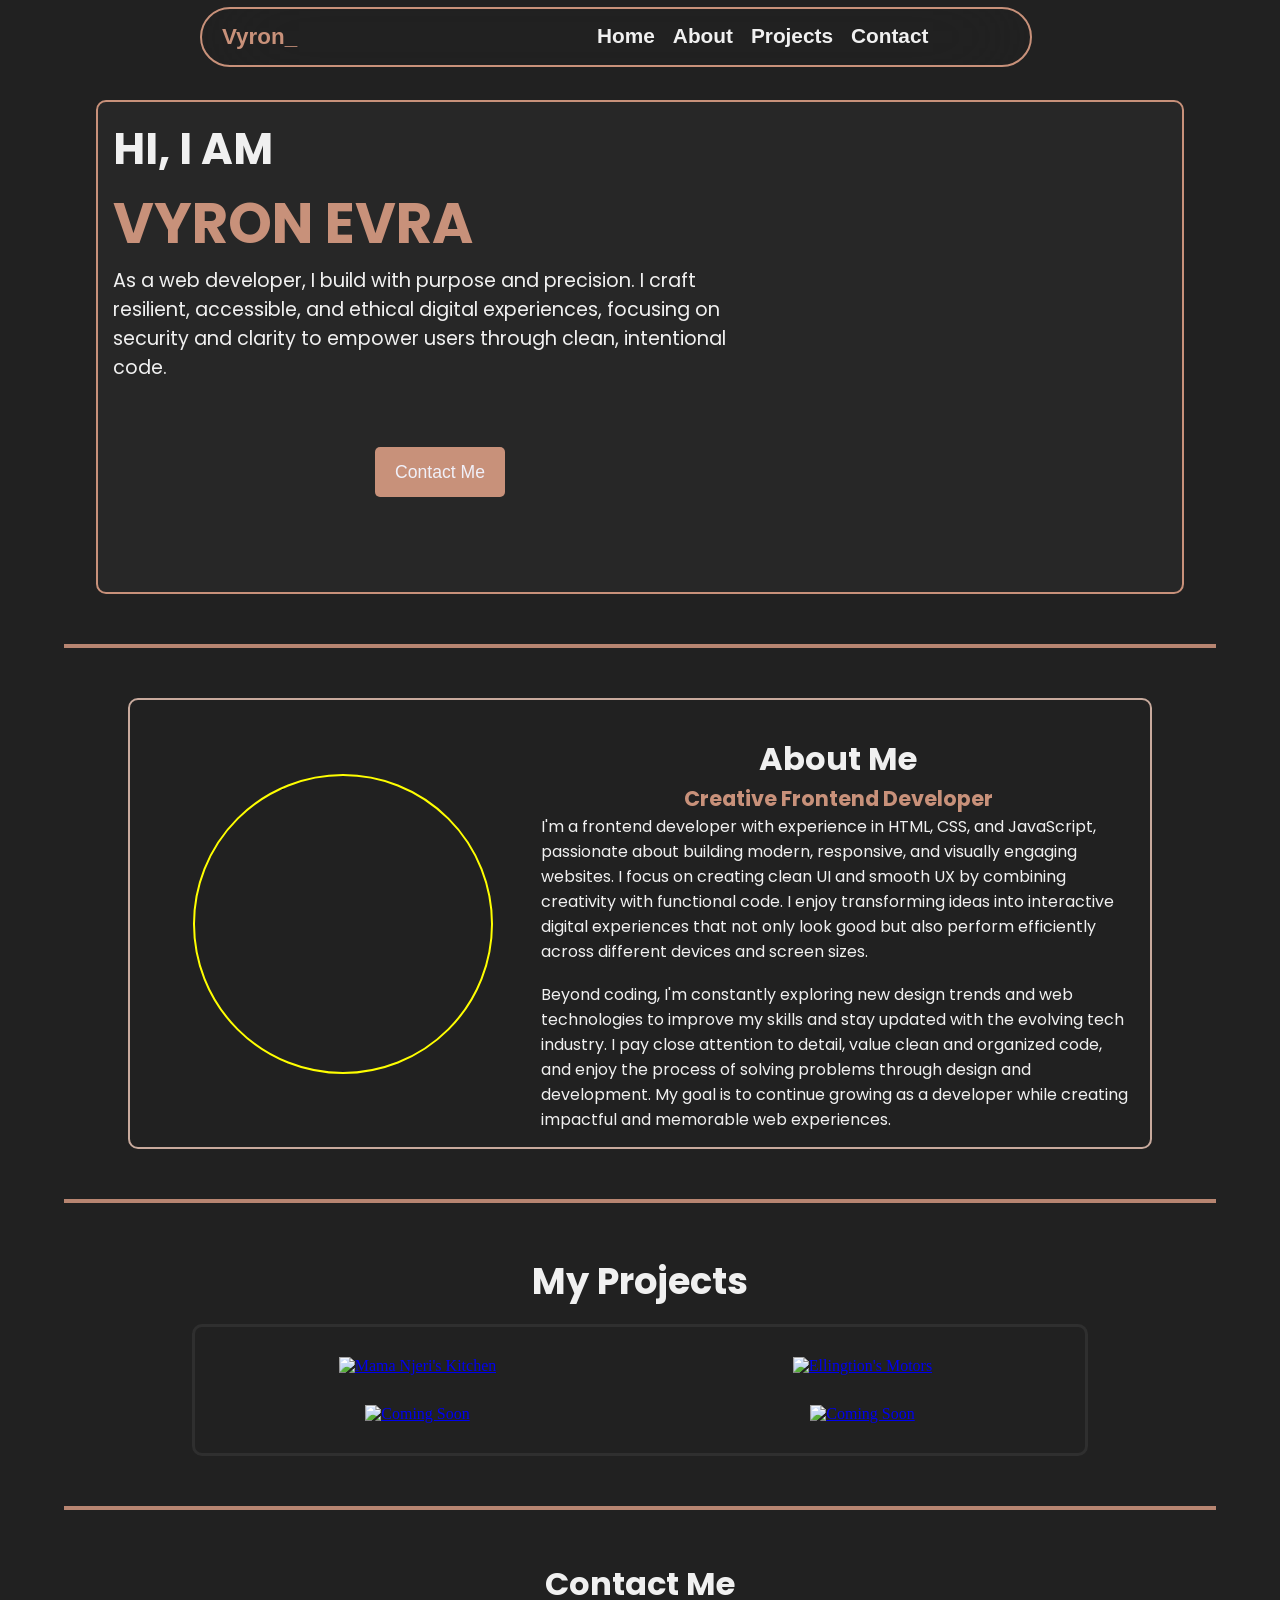
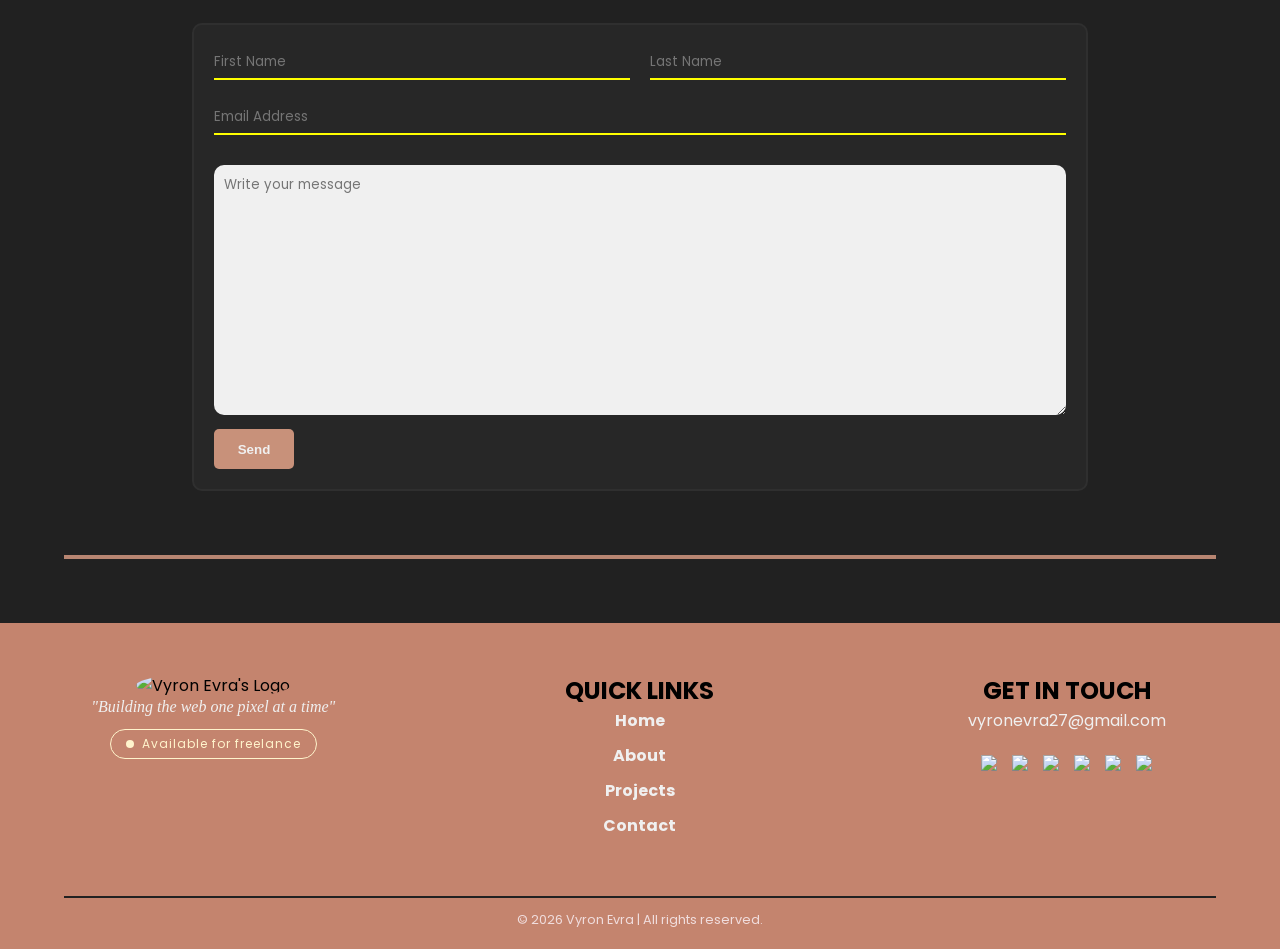
==== commit b5d9768b: "feat: updated the footer's animation" ====
--- a/my-portfolio/index.html
+++ b/my-portfolio/index.html
@@ -115,6 +115,7 @@
             <div>
                 <img src="https://i.ibb.co/9HvKKZJS/Gemini-Generated-Image-l89tvhl89tvhl89t.png" alt="Vyron Evra's Logo">
                 <p><i>"Building the web one pixel at a time"</i></p> 
+                <span class="badge">Available for freelance</span>
             </div>
 
             <hr>
--- a/my-portfolio/styles.css
+++ b/my-portfolio/styles.css
@@ -531,6 +531,46 @@
     font-family: cursive;
 }
 
+.footer-container .badge {
+    color: #fff4cc;
+    display: block;
+    margin-top: 3%;
+    font-size: 0.75rem;
+    border: 1px solid #fff4cc;
+    border-radius: 20px;
+    letter-spacing: 1px;
+    width: fit-content;
+    margin-left: auto;
+    margin-right: auto;
+    padding: 5px 15px;
+}
+
+.footer-container .badge::before {
+    content: '';
+    width: 8px;
+    height: 8px;
+    background-color: #fff4cc;
+    border-radius: 50%;
+    display: inline-block;
+    margin-right: 8px;
+    animation: pulse 1.5s infinite;
+}
+ 
+@keyframes pulse {
+    0% {
+        transform: scale(1);
+        opacity: 1;
+    }
+    50% {
+        transform: scale(1.5);
+        opacity: 0.5;
+    }
+    100% {
+        transform: scale(1);
+        opacity: 1;
+    }
+}
+
 .footer-container ul {
     list-style: none;
     display: flex;
@@ -587,11 +627,6 @@
         flex-wrap: wrap;
     }   
 
-    .footer-container div:first-child {
-        width: 100%;
-        padding-bottom: 10%;
-    }
-
     .footer-container div {
         width: 50%;
     }
@@ -602,16 +637,25 @@
 
     footer {
         margin-top: 7%;
+    }
+
+    footer hr {
+        margin: 3% auto 1%;
     }
 }
 
 @media (min-width: 1024px) {
     footer {
         margin-top: 5%;
+        padding-top: 30px;
+    }
+
+    .footer-container div {
+        width: 33.33%;
     }
 
     .footer-container {
-        width: 75%;
+        width: 100%;
         margin-left: auto;
         margin-right: auto;
     }
